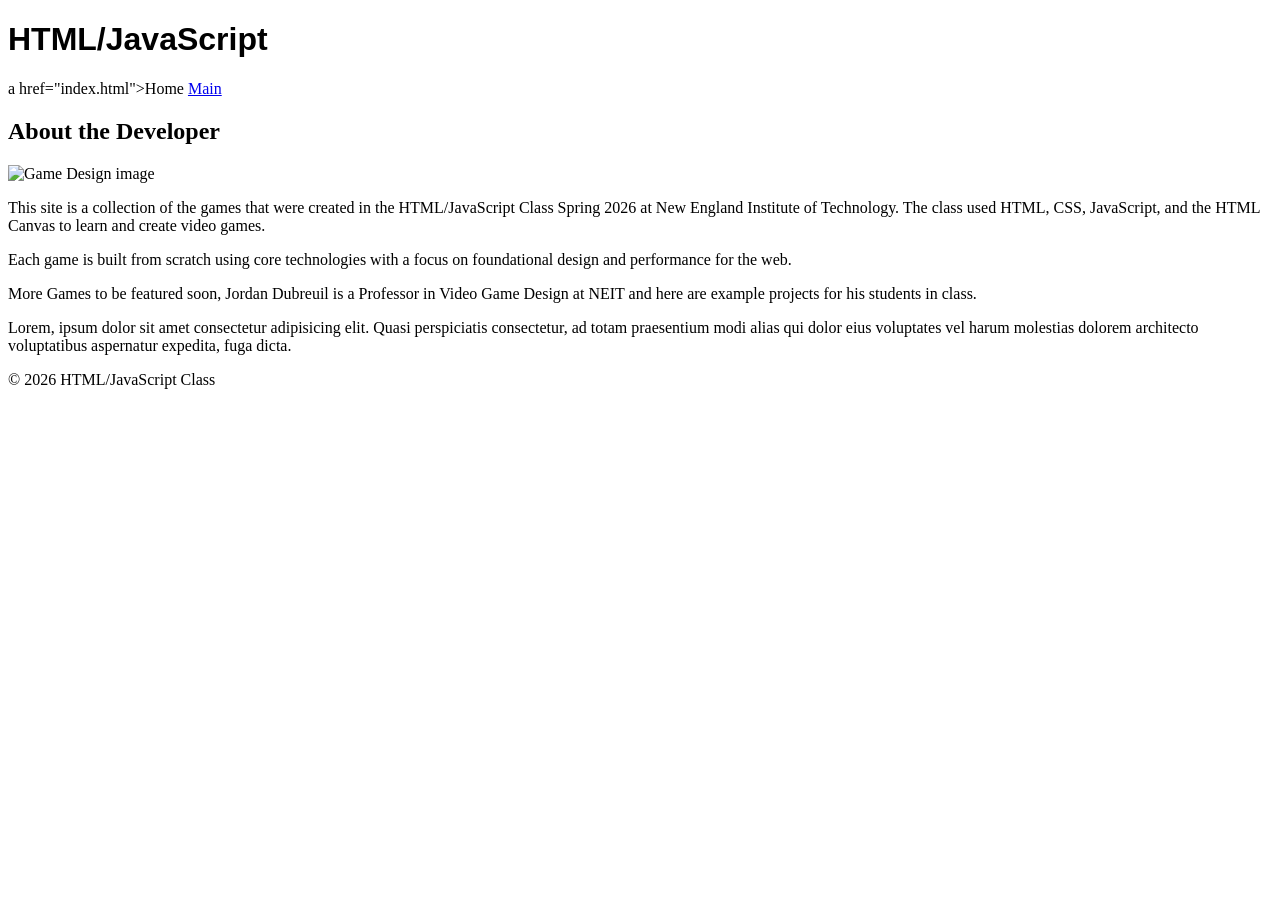
==== Week1/about.html @ c56cfa61 "End of Class Week 3 Day 2" ====
<!DOCTYPE html>
<html>
     <head>
        <title>About the Developer</title>
        <meta charset="UTF-8">
        <meta name="viewport" content="width=device-width, initial-scale=1.0">
        <!--In-Document CSS-->
        <style>
              /*This is a comment in CSS*/
            /*
            h2{
                font-family: 'Lucida Sans', 'Lucida Sans Regular', 'Lucida Grande', 'Lucida Sans Unicode', Geneva, Verdana, sans-serif;
                color: crimson;
            }
            */
            </style>
        <!--Linked CSS Stylesheet-->
        <link rel="stylesheet" href="css/style.css">
    </head>
    <body>
        <header>
        <header class="nav">
            <!--Inline Stylesheet example-->
            <h1 style="font-family: Arial, Helvetica, sans-serif;">HTML/JavaScript</h1>
            <nav>
                a href="index.html">Home</a>
                <a href="../index.html">Main</a>
            </nav>
        </header>
        <section>
            <h2>About the Developer</h2>
            <img src="images/game-design-1200.jpg" alt="Game Design image" width="600">
            <p>
                This site is a collection of the games that were created in the HTML/JavaScript Class Spring 2026 at New England Institute of Technology. The class used HTML, CSS, JavaScript, and the HTML Canvas to learn and create video games.
            </p>
            <p>
                Each game is built from scratch using core technologies with a focus on foundational design and performance for the web.
            </p>
            <p>
                More Games to be featured soon, Jordan Dubreuil is a Professor in Video Game Design at NEIT and here are example projects for his students in class.
            </p>
            <p>
                Lorem, ipsum dolor sit amet consectetur adipisicing elit. Quasi perspiciatis consectetur, ad totam praesentium modi alias qui dolor eius voluptates vel harum molestias dolorem architecto voluptatibus aspernatur expedita, fuga dicta.
                  </p>
        </section>
        <footer>
            <p>&copy; 2026 HTML/JavaScript Class</p>
        </footer>
    </body>
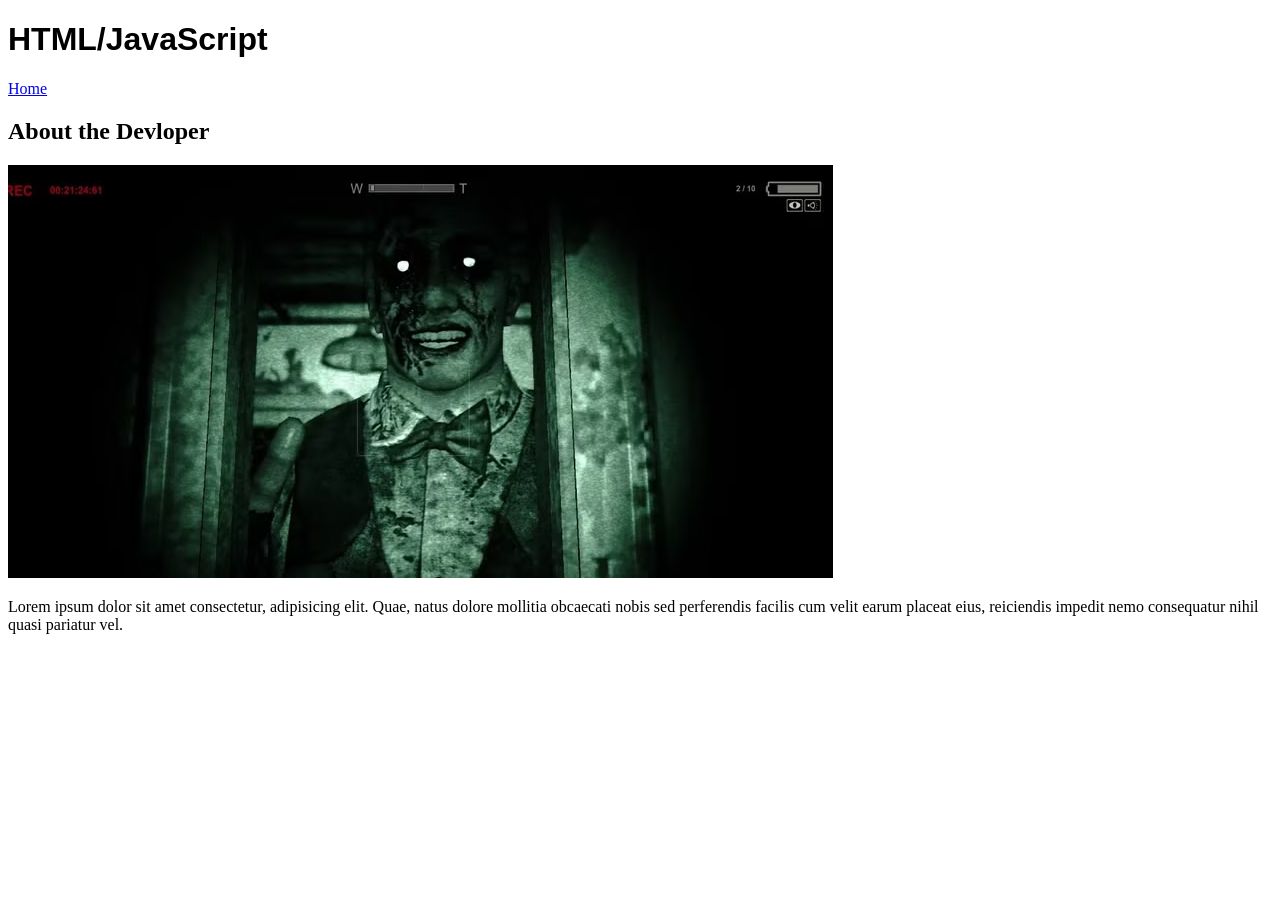
==== commit 4e167ad9: "Week 7 update" ====
--- a/Week1/about.html
+++ b/Week1/about.html
@@ -1,49 +1,41 @@
 <!DOCTYPE html>
 <html>
-     <head>
-        <title>About the Developer</title>
-        <meta charset="UTF-8">
+    <head>
+        <title>About</title>
+        <meta charset="utf-8">
         <meta name="viewport" content="width=device-width, initial-scale=1.0">
-        <!--In-Document CSS-->
-        <style>
-              /*This is a comment in CSS*/
-            /*
-            h2{
-                font-family: 'Lucida Sans', 'Lucida Sans Regular', 'Lucida Grande', 'Lucida Sans Unicode', Geneva, Verdana, sans-serif;
-                color: crimson;
-            }
-            */
-            </style>
-        <!--Linked CSS Stylesheet-->
-        <link rel="stylesheet" href="css/style.css">
     </head>
     <body>
-        <header>
-        <header class="nav">
-            <!--Inline Stylesheet example-->
-            <h1 style="font-family: Arial, Helvetica, sans-serif;">HTML/JavaScript</h1>
+        <header> 
+           <!--inline style sheet example-->
+           <h1 style="font-family: Arial, Heivetica, sans-serif;">
+            <style>
+                /*this is  commen in css
+                /*
+                h1{
+                    font-family: 'Segoe UI', Tahoma, Geneva, Verdana, sans-serif;
+                    color: blue;
+                }
+                    */
+            </style>
+            <!--Link css style sheet-->
+                <Link rel="stylesheet" href=" css/style.cc" 
+            <h1>HTML/JavaScript</h1>
             <nav>
-                a href="index.html">Home</a>
-                <a href="../index.html">Main</a>
+                <a href="index.html">Home</a>
             </nav>
         </header>
         <section>
-            <h2>About the Developer</h2>
-            <img src="images/game-design-1200.jpg" alt="Game Design image" width="600">
+            <h2>About the Devloper</h2>
+            <img src="images/Eddie-Gluskin-Outlast-Whistleblower-Cropped.avif" alt="The scarest character of outlast snd the demonic">
+            
             <p>
-                This site is a collection of the games that were created in the HTML/JavaScript Class Spring 2026 at New England Institute of Technology. The class used HTML, CSS, JavaScript, and the HTML Canvas to learn and create video games.
+                Lorem ipsum dolor sit amet consectetur, adipisicing elit. Quae, natus dolore mollitia obcaecati nobis sed perferendis facilis cum velit earum placeat eius, reiciendis impedit nemo consequatur nihil quasi pariatur vel.
             </p>
-            <p>
-                Each game is built from scratch using core technologies with a focus on foundational design and performance for the web.
-            </p>
-            <p>
-                More Games to be featured soon, Jordan Dubreuil is a Professor in Video Game Design at NEIT and here are example projects for his students in class.
-            </p>
-            <p>
-                Lorem, ipsum dolor sit amet consectetur adipisicing elit. Quasi perspiciatis consectetur, ad totam praesentium modi alias qui dolor eius voluptates vel harum molestias dolorem architecto voluptatibus aspernatur expedita, fuga dicta.
-                  </p>
         </section>
         <footer>
-            <p>&copy; 2026 HTML/JavaScript Class</p>
+            <p&copy 2026 HTML JavaScript Class>
+            </p>
         </footer>
-    </body>+    </body>
+<HTML>
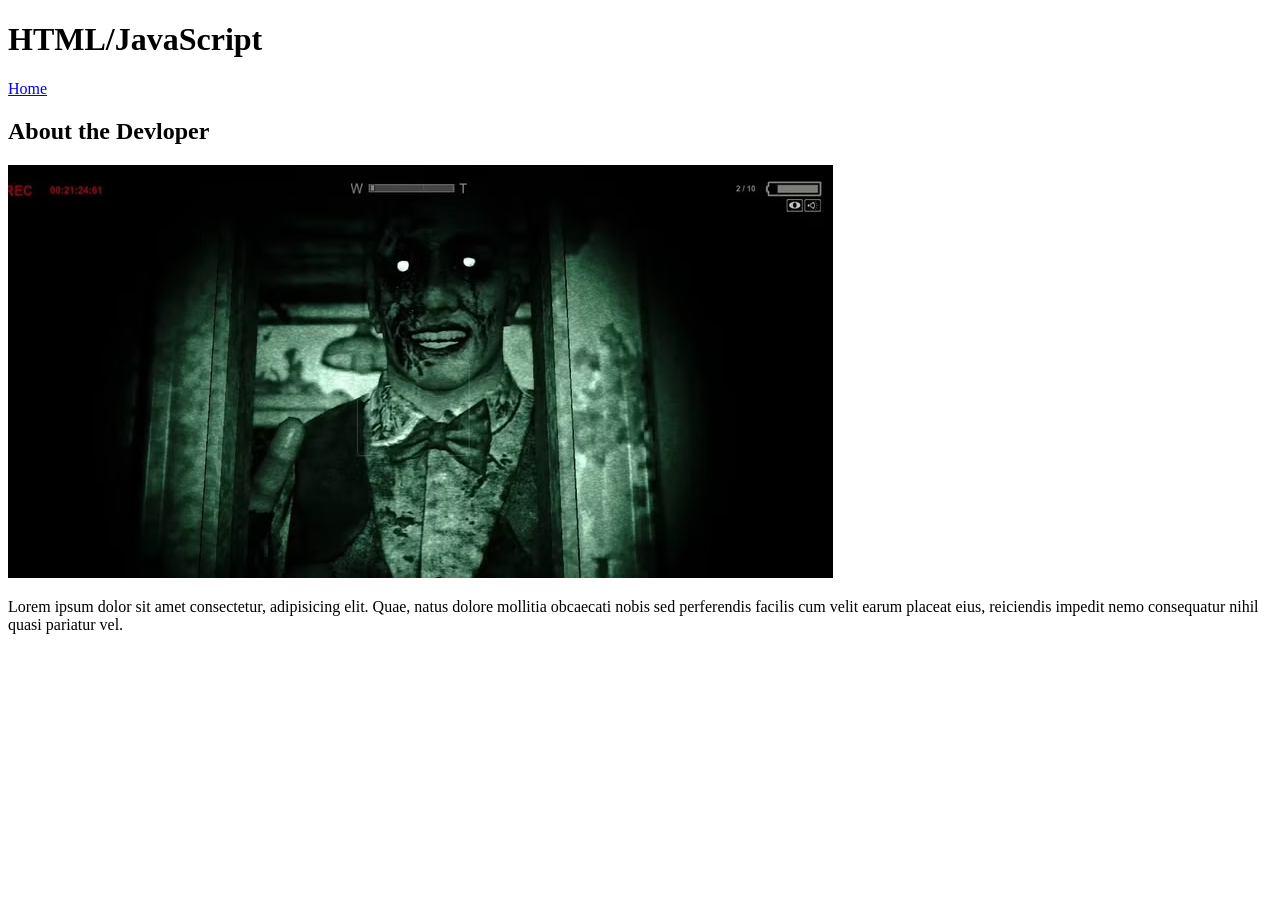
==== commit 801b4447: "Merge branch 'main' of https://github.com/mistro999/HTML-JS-Spring-20206" ====
--- a/Week1/about.html
+++ b/Week1/about.html
@@ -3,7 +3,9 @@
     <head>
         <title>About</title>
         <meta charset="utf-8">
-        <meta name="viewport" content="width=device-width, initial-scale=1.0">
+        <meta name="viewport" content="width=device-width, initial-scale=1.0"> 
+        <!--Link css style sheet-->
+                <link rel="stylesheet" href="css/style.css" >
     </head>
     <body>
         <header> 
@@ -18,8 +20,7 @@
                 }
                     */
             </style>
-            <!--Link css style sheet-->
-                <Link rel="stylesheet" href=" css/style.cc" 
+           
             <h1>HTML/JavaScript</h1>
             <nav>
                 <a href="index.html">Home</a>
